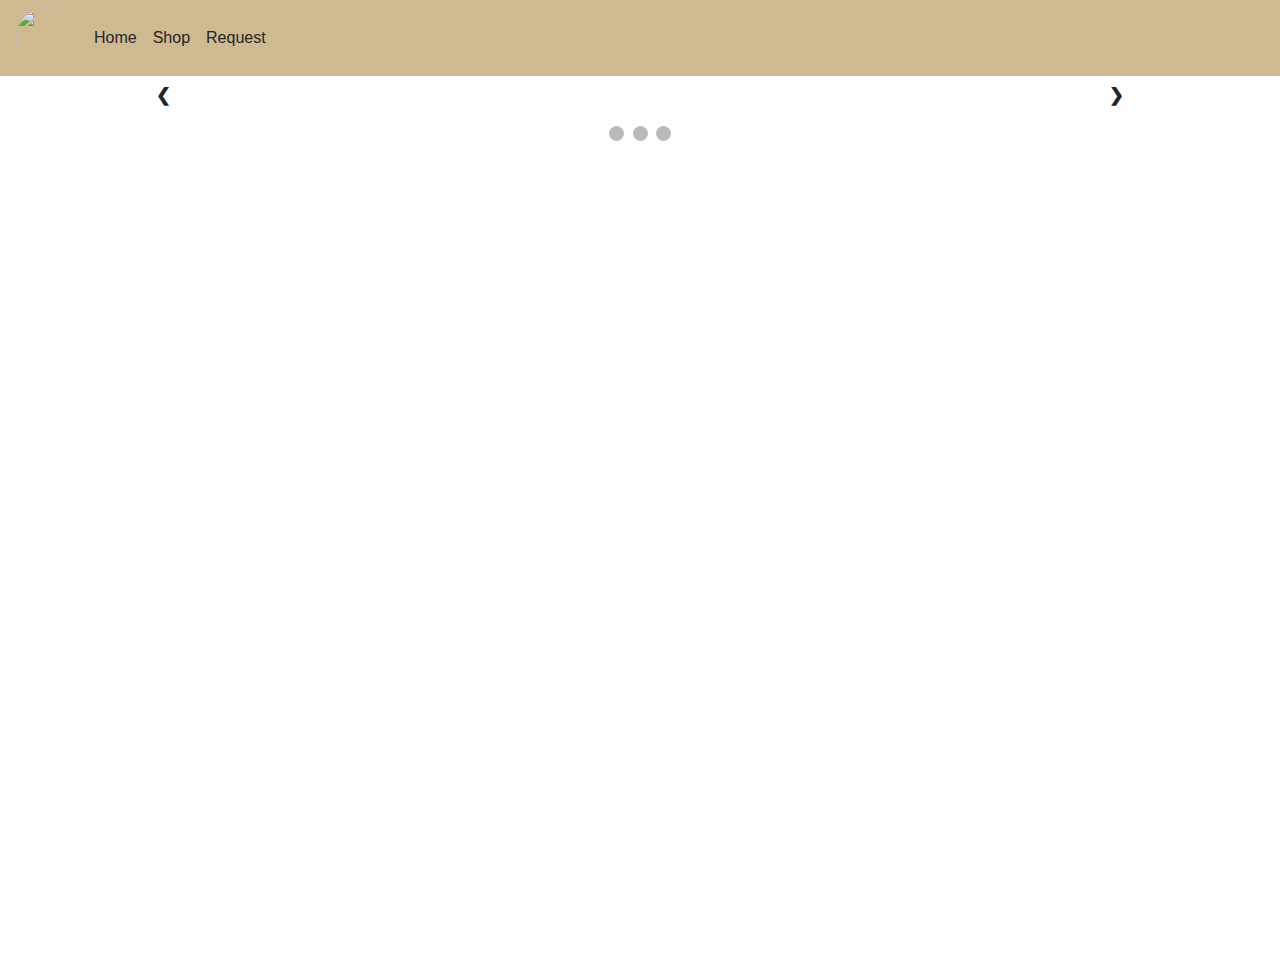
==== about.html @ 4735b053 "Add files via upload" ====
<!DOCTYPE html>
<html lang="en">
  <head>
    <meta charset="UTF-8" />
    <meta name="viewport" content="width=device-width, initial-scale=1.0" />
    <link
      rel="stylesheet"
      href="https://cdn.jsdelivr.net/npm/bootstrap@4.3.1/dist/css/bootstrap.min.css"
      integrity="sha384-ggOyR0iXCbMQv3Xipma34MD+dH/1fQ784/j6cY/iJTQUOhcWr7x9JvoRxT2MZw1T"
      crossorigin="anonymous"
    />
    <script
      src="https://code.jquery.com/jquery-3.3.1.slim.min.js"
      integrity="sha384-q8i/X+965DzO0rT7abK41JStQIAqVgRVzpbzo5smXKp4YfRvH+8abtTE1Pi6jizo"
      crossorigin="anonymous"
    ></script>
    <script
      src="https://cdn.jsdelivr.net/npm/popper.js@1.14.7/dist/umd/popper.min.js"
      integrity="sha384-UO2eT0CpHqdSJQ6hJty5KVphtPhzWj9WO1clHTMGa3JDZwrnQq4sF86dIHNDz0W1"
      crossorigin="anonymous"
    ></script>
    <script
      src="https://cdn.jsdelivr.net/npm/bootstrap@4.3.1/dist/js/bootstrap.min.js"
      integrity="sha384-JjSmVgyd0p3pXB1rRibZUAYoIIy6OrQ6VrjIEaFf/nJGzIxFDsf4x0xIM+B07jRM"
      crossorigin="anonymous"
    ></script>
    <script src="carousel.js" defer></script>
    <link rel="stylesheet" href="styles.css" />
    <title>Home</title>
  </head>

  <body>
    <nav class="navbar navbar-expand-lg">
      <button
        class="navbar-toggler"
        type="button"
        data-toggle="collapse"
        data-target="#navbarNav"
        aria-controls="navbarNav"
        aria-expanded="false"
        aria-label="Toggle navigation"
      >
        <span class="navbar-toggler-icon"></span>
      </button>
      <div class="collapse navbar-collapse" id="navbarNav">
        <a id="logo">
          <img src="./images/Purdue-Pete.jpg" alt="" />
        </a>
        <ul class="navbar-nav">
          <li class="nav-item">
            <a class="nav-link" href="index.html">Home</a>
          </li>
          <li class="nav-item">
            <a class="nav-link" href="about.html">Shop</a>
          </li>
          <li class="nav-item">
            <a class="nav-link" href="contact.html">Request</a>
          </li>
        </ul>
      </div>
    </nav>
    
    </div>
    <main> 
        <!-- carousel -->
      <div class="slideshow-container">
        <!-- Full-width images with number and caption text -->
        <div class="mySlides fade">
          <div class="numbertext">1 / 3</div>
          <img src="./images/purdueshop1.jpg" style="width: 100%" />
          <div class="text">Caption Text</div>
        </div>

        <div class="mySlides fade">
          <div class="numbertext">2 / 3</div>
          <img src="./images/purdueshop2.jpg" style="width: 100%" />
          <div class="text">Caption Two</div>
        </div>

        <div class="mySlides fade">
          <div class="numbertext">3 / 3</div>
          <img src="./images/purdueshop3.jpg" style="width: 100%" />
          <div class="text">Caption Three</div>
        </div>

        <!-- Next and previous buttons -->
        <a class="prev" onclick="plusSlides(-1)">&#10094;</a>
        <a class="next" onclick="plusSlides(1)">&#10095;</a>
      </div>
      <br />

      <!-- The dots/circles -->
      <div style="text-align: center">
        <span class="dot" onclick="currentSlide(1)"></span>
        <span class="dot" onclick="currentSlide(2)"></span>
        <span class="dot" onclick="currentSlide(3)"></span>
      </div>
    </main>
  </body>
</html>
---- styles.css ----
* {
 margin: 0;
 padding: 0;
 box-sizing: border-box;
}
html, body {
 height: 100%
}
h1, h2, h3, h4, h5, h6, p {
 margin-bottom: 16px
}

nav {
    background-color: #cfb991;
}

.nav-item a {
    color: #252525;
    margin-inline: 10p;
}

#logo img {
    height: 60px;
    width: 60px;
    border-radius: 50px;
    margin-inline-end: 10px;
}

main{
    height: 100%;
    width: 100vw;
}

article{
    height: auto;
    width: auto;
    position: relative;
    bottom: 300px;
    width: 100%;
    text-align: center;
    padding:50px;
    background-color:white;
}

article p{
    font-size: larger;
}

button{
    position: relative;
    width: 40px;
    height:40px;
    border-radius: 50%;
    bottom: 100px;
}

footer{
    height: 50px;
    width: 100%;
    background-color: #252525;
}

/* Slideshow container */
.slideshow-container {
  max-width: 1000px;
  position: relative;
  margin: auto;
}

/* Hide the images by default */
.mySlides {
  display: none;
}

.mySlides img{
    max-height:400px;
    width: 100%;
    object-fit: cover;
}

/* Next & previous buttons */
.prev, .next {
  cursor: pointer;
  position: absolute;
  top: 50%;
  width: auto;
  margin-top: -22px;
  padding: 16px;
  color: white;
  font-weight: bold;
  font-size: 18px;
  transition: 0.6s ease;
  border-radius: 0 3px 3px 0;
  user-select: none;
}

/* Position the "next button" to the right */
.next {
  right: 0;
  border-radius: 3px 0 0 3px;
}

/* On hover, add a black background color with a little bit see-through */
.prev:hover, .next:hover {
  background-color: rgba(0, 0, 0, 0.454);
}

/* Caption text */
.text {
  color: #f2f2f2;
  font-size: 15px;
  padding: 8px 12px;
  position: absolute;
  bottom: 8px;
  width: 100%;
  text-align: center;
}

/* Number text (1/3 etc) */
.numbertext {
  color: #f2f2f2;
  font-size: 12px;
  padding: 8px 12px;
  position: absolute;
  top: 0;
}

/* The dots/bullets/indicators */
.dot {
  cursor: pointer;
  height: 15px;
  width: 15px;
  margin: 0 2px;
  background-color: #bbb;
  border-radius: 50%;
  display: inline-block;
  transition: background-color 0.6s ease;
}

.active, .dot:hover {
  background-color: #717171;
}

/* Fading animation */
.fade {
  animation-name: fade;
  animation-duration: 1.5s;
}

@keyframes fade {
  from {opacity: .4}
  to {opacity: 1}
}


.requestWrapper {
    background-color: aqua;
    height: 50%;
    width: 100%;
}
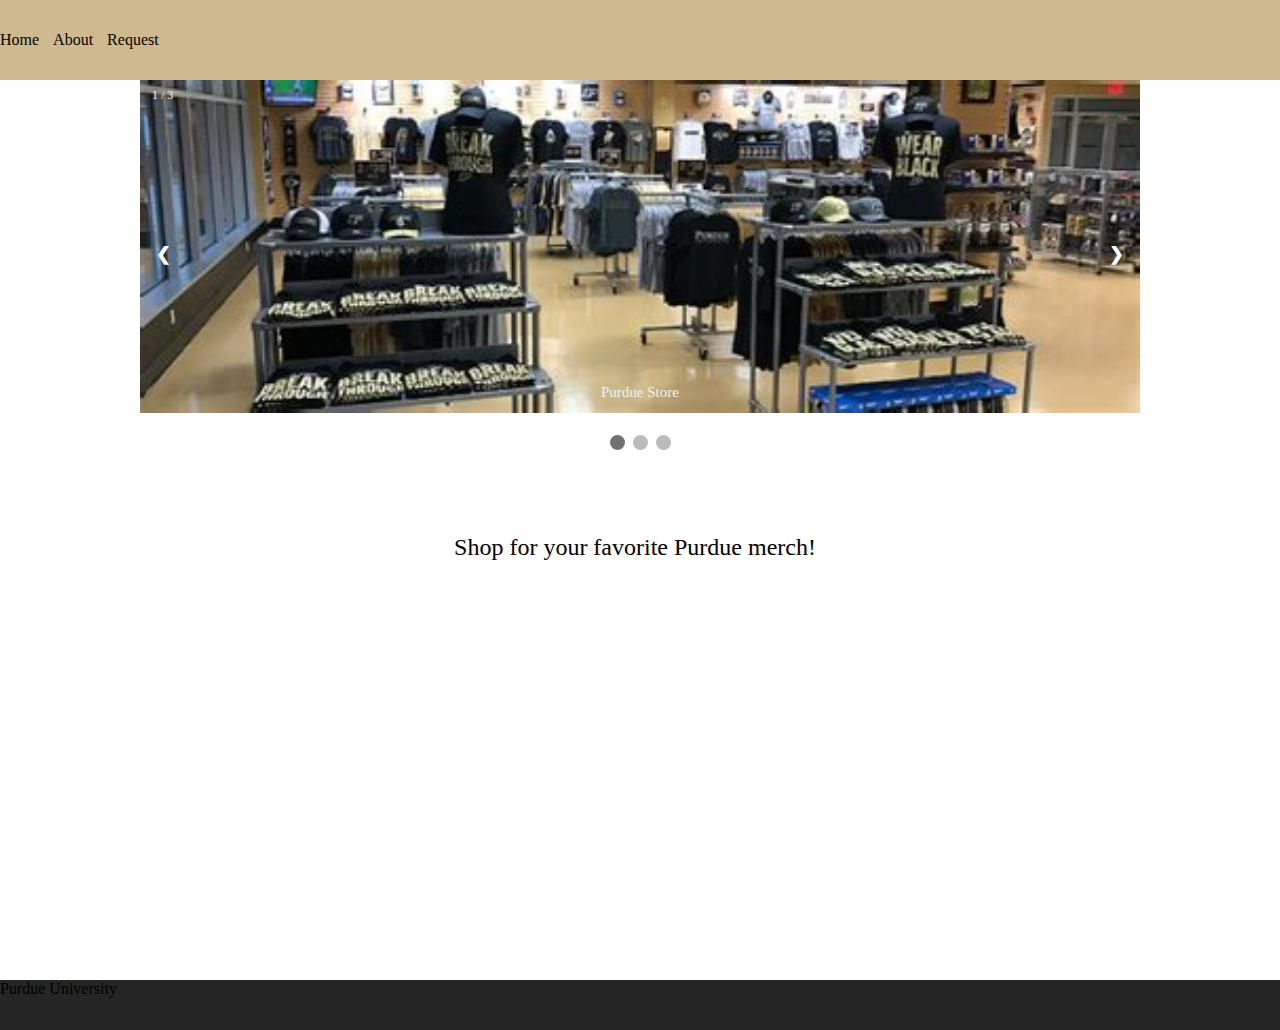
==== commit 13f32eea: "Add files via upload" ====
--- a/about.html
+++ b/about.html
@@ -3,84 +3,39 @@
   <head>
     <meta charset="UTF-8" />
     <meta name="viewport" content="width=device-width, initial-scale=1.0" />
-    <link
-      rel="stylesheet"
-      href="https://cdn.jsdelivr.net/npm/bootstrap@4.3.1/dist/css/bootstrap.min.css"
-      integrity="sha384-ggOyR0iXCbMQv3Xipma34MD+dH/1fQ784/j6cY/iJTQUOhcWr7x9JvoRxT2MZw1T"
-      crossorigin="anonymous"
-    />
-    <script
-      src="https://code.jquery.com/jquery-3.3.1.slim.min.js"
-      integrity="sha384-q8i/X+965DzO0rT7abK41JStQIAqVgRVzpbzo5smXKp4YfRvH+8abtTE1Pi6jizo"
-      crossorigin="anonymous"
-    ></script>
-    <script
-      src="https://cdn.jsdelivr.net/npm/popper.js@1.14.7/dist/umd/popper.min.js"
-      integrity="sha384-UO2eT0CpHqdSJQ6hJty5KVphtPhzWj9WO1clHTMGa3JDZwrnQq4sF86dIHNDz0W1"
-      crossorigin="anonymous"
-    ></script>
-    <script
-      src="https://cdn.jsdelivr.net/npm/bootstrap@4.3.1/dist/js/bootstrap.min.js"
-      integrity="sha384-JjSmVgyd0p3pXB1rRibZUAYoIIy6OrQ6VrjIEaFf/nJGzIxFDsf4x0xIM+B07jRM"
-      crossorigin="anonymous"
-    ></script>
     <script src="carousel.js" defer></script>
     <link rel="stylesheet" href="styles.css" />
     <title>Home</title>
   </head>
-
   <body>
-    <nav class="navbar navbar-expand-lg">
-      <button
-        class="navbar-toggler"
-        type="button"
-        data-toggle="collapse"
-        data-target="#navbarNav"
-        aria-controls="navbarNav"
-        aria-expanded="false"
-        aria-label="Toggle navigation"
-      >
-        <span class="navbar-toggler-icon"></span>
-      </button>
-      <div class="collapse navbar-collapse" id="navbarNav">
-        <a id="logo">
-          <img src="./images/Purdue-Pete.jpg" alt="" />
-        </a>
-        <ul class="navbar-nav">
-          <li class="nav-item">
-            <a class="nav-link" href="index.html">Home</a>
-          </li>
-          <li class="nav-item">
-            <a class="nav-link" href="about.html">Shop</a>
-          </li>
-          <li class="nav-item">
-            <a class="nav-link" href="contact.html">Request</a>
-          </li>
-        </ul>
-      </div>
+    <nav>
+      <span class="menuToggle" onclick="displayMenu()">X</span>
+      <ul>
+        <li><a href="index.html">Home</a></li>
+        <li><a href="about.html" class="activePage">About</a></li>
+        <li><a href="request.html">Request</a></li>
+      </ul>
     </nav>
-    
-    </div>
-    <main> 
-        <!-- carousel -->
+    <main>
+      <!-- carousel -->
       <div class="slideshow-container">
         <!-- Full-width images with number and caption text -->
         <div class="mySlides fade">
           <div class="numbertext">1 / 3</div>
-          <img src="./images/purdueshop1.jpg" style="width: 100%" />
-          <div class="text">Caption Text</div>
+          <img src="./purdueshop1.jpg" style="width: 100%" />
+          <div class="text">Purdue Store</div>
         </div>
 
         <div class="mySlides fade">
           <div class="numbertext">2 / 3</div>
-          <img src="./images/purdueshop2.jpg" style="width: 100%" />
-          <div class="text">Caption Two</div>
+          <img src="./purdueshop2.jpg" style="width: 100%" />
+          <div class="text">Vintage Apparel</div>
         </div>
 
         <div class="mySlides fade">
           <div class="numbertext">3 / 3</div>
-          <img src="./images/purdueshop3.jpg" style="width: 100%" />
-          <div class="text">Caption Three</div>
+          <img src="./purdueshop3.jpg" style="width: 100%" />
+          <div class="text">Tailgating</div>
         </div>
 
         <!-- Next and previous buttons -->
@@ -95,6 +50,11 @@
         <span class="dot" onclick="currentSlide(2)"></span>
         <span class="dot" onclick="currentSlide(3)"></span>
       </div>
-    </main>
+    </aside>
+    <article>
+    <p>Shop for your favorite Purdue merch!</p>
+    </article>
+  </main>
+  <footer>Purdue University</footer>
   </body>
 </html>
--- a/styles.css
+++ b/styles.css
@@ -11,19 +11,41 @@
 }
 
 nav {
+    height: 80px;
     background-color: #cfb991;
+    display: flex;
+    align-items: center;
 }
 
-.nav-item a {
-    color: #252525;
-    margin-inline: 10p;
+nav a{
+  text-decoration: none;
+  color: black;
+  margin-right: 10px;
 }
 
-#logo img {
-    height: 60px;
-    width: 60px;
-    border-radius: 50px;
-    margin-inline-end: 10px;
+nav li{
+  left: 20%;
+  display: inline-block;
+}
+
+.menuToggle{
+  display: none;
+}
+
+#logo{
+  height: 60px;
+  width: 60px;
+  border-radius: 50%;
+  background-color: black;
+  background-image: url(./Purdue-Pete.jpg);
+  background-size:cover;
+  background-position: center;
+  background-repeat: no-repeat;
+  border: 1.5px solid black;
+}
+
+#logo:active{
+  border: 1.5px solid grey;
 }
 
 main{
@@ -33,17 +55,16 @@
 
 article{
     height: auto;
-    width: auto;
     position: relative;
-    bottom: 300px;
     width: 100%;
     text-align: center;
-    padding:50px;
-    background-color:white;
+    padding: 80px 50px 50px 40px;
+    /* background-color:rgb(255, 0, 0); */
 }
 
 article p{
-    font-size: larger;
+    font-size: x-large;
+    font-family: 'Segoe UI';
 }
 
 button{
@@ -52,12 +73,6 @@
     height:40px;
     border-radius: 50%;
     bottom: 100px;
-}
-
-footer{
-    height: 50px;
-    width: 100%;
-    background-color: #252525;
 }
 
 /* Slideshow container */
@@ -144,7 +159,7 @@
 /* Fading animation */
 .fade {
   animation-name: fade;
-  animation-duration: 1.5s;
+  animation-duration: 4.8s;
 }
 
 @keyframes fade {
@@ -157,4 +172,27 @@
     background-color: aqua;
     height: 50%;
     width: 100%;
+}
+
+footer{
+  height: 50px;
+  width: 100%;
+  background-color: #252525;
+}
+
+@media screen and (max-width: 650px){
+  nav li{
+    display: block;
+  }
+
+  nav ul{
+    position: absolute;
+    top: 50px;
+    background: white;
+    z-index:2;
+  }
+
+  .menuToggle{
+    display: block;
+  }
 }